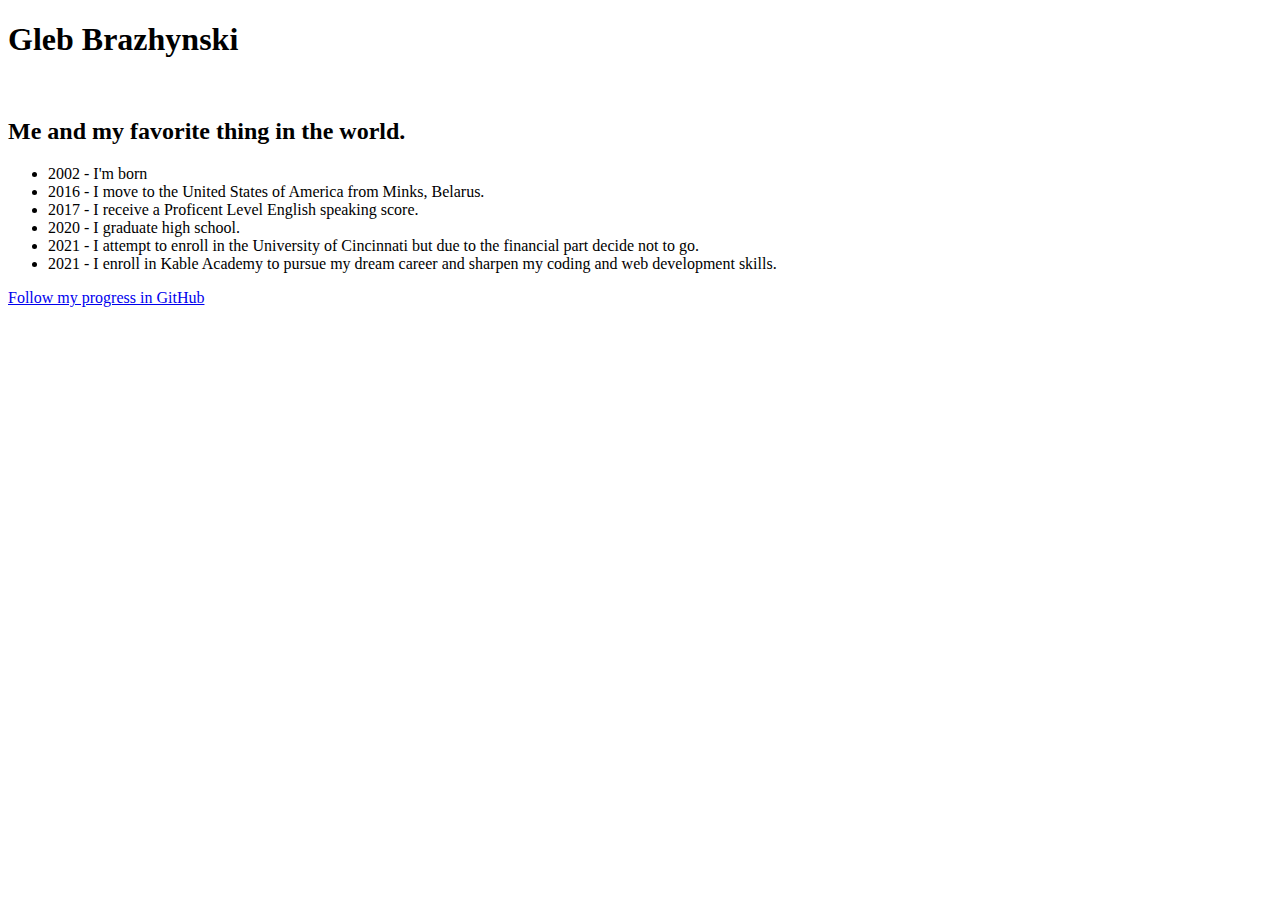
==== index.html @ bc8b9d33 "pushing aboutMe" ====
<!DOCTYPE html>
<html lang="en">
<head>
    <meta charset="UTF-8">
    <meta name="viewport" content="width=device-width, initial-scale=1.0">
    <link rel="stylesheet" href="style.css">
    <title>Document</title>
</head>
<body>
    <h1>Gleb Brazhynski</h1>
    <img src="https://www.upload.ee/image/13509149/IMG_6633.JPG" alt="">
    <h2>Me and my favorite thing in the world.</h2>

    <ul>
        <li>2002 - I'm born</li>
        <li>2016 - I move to the United States of America from Minks, Belarus.</li>
        <li>2017 - I receive a Proficent Level English speaking score. </li>
        <li>2020 - I graduate high school.</li>
        <li>2021 - I attempt to enroll in the University of Cincinnati but due to the financial part decide not to go.</li>
        <li>2021 - I enroll in Kable Academy to pursue my dream career and sharpen my coding and web development skills.</li>
    
    </ul>
    <a href="https://github.com/hlebbrazhysnki">Follow my progress in GitHub</a>
</body>
</html>
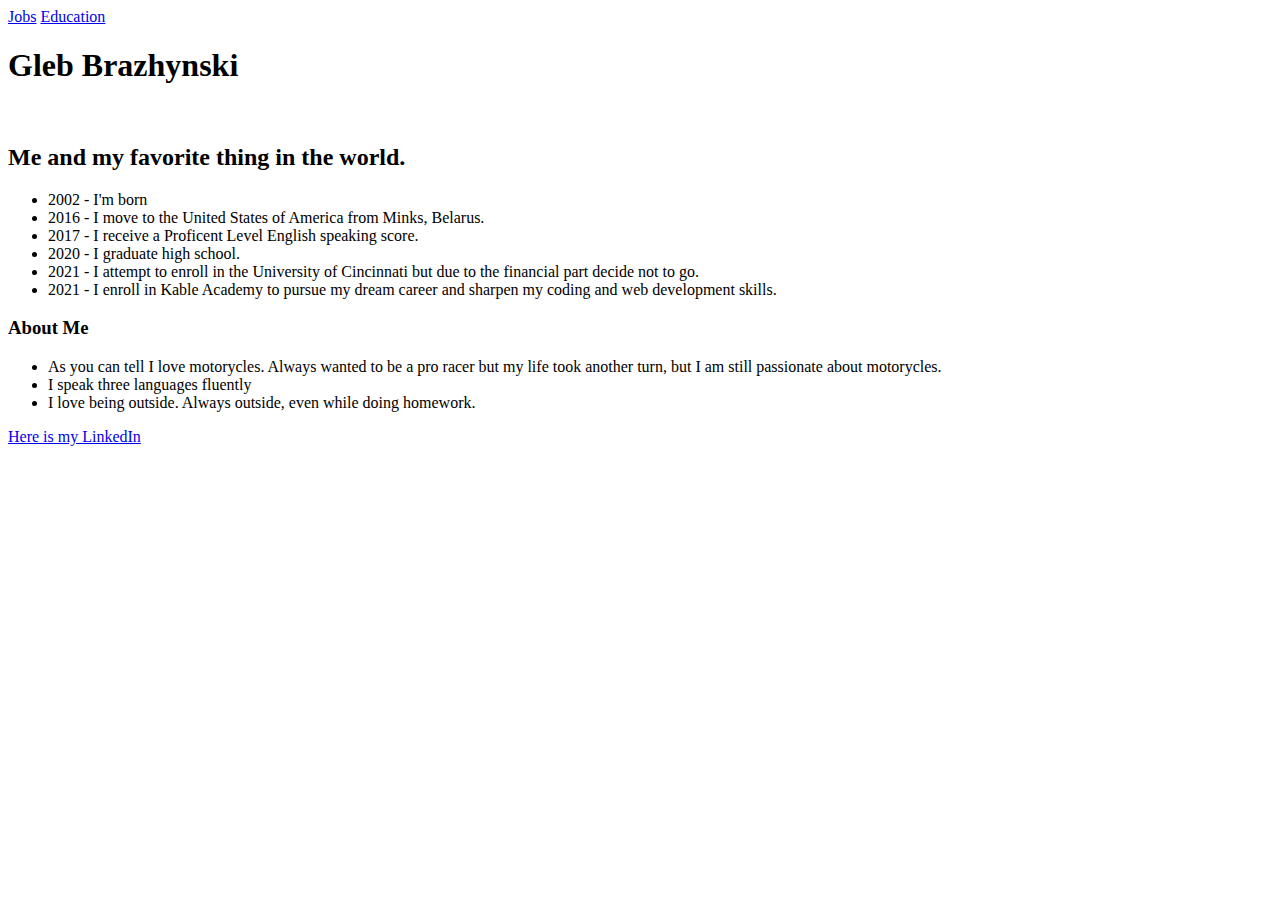
==== commit e23d5ab6: "updated aboutMe" ====
--- a/index.html
+++ b/index.html
@@ -7,6 +7,10 @@
     <title>Document</title>
 </head>
 <body>
+
+    <a href="./jobs.html">Jobs</a>
+    <a href="./education.html">Education</a>
+
     <h1>Gleb Brazhynski</h1>
     <img src="https://www.upload.ee/image/13509149/IMG_6633.JPG" alt="">
     <h2>Me and my favorite thing in the world.</h2>
@@ -20,6 +24,21 @@
         <li>2021 - I enroll in Kable Academy to pursue my dream career and sharpen my coding and web development skills.</li>
     
     </ul>
-    <a href="https://github.com/hlebbrazhysnki">Follow my progress in GitHub</a>
+
+    <h3>About Me</h3>
+        <ul>
+            <li> As you can tell I love motorycles. Always wanted to be a pro racer but my life took another turn, but I am still passionate about motorycles.</li>
+            <li>I speak three languages fluently</li>
+            <li>I love being outside. Always outside, even while doing homework. </li>
+        </ul>
+
+
+
+
+
+    <a href="https://www.linkedin.com/in/hleb-brazhynski-406a49219/">Here is my LinkedIn</a>
+
+    
+
 </body>
 </html>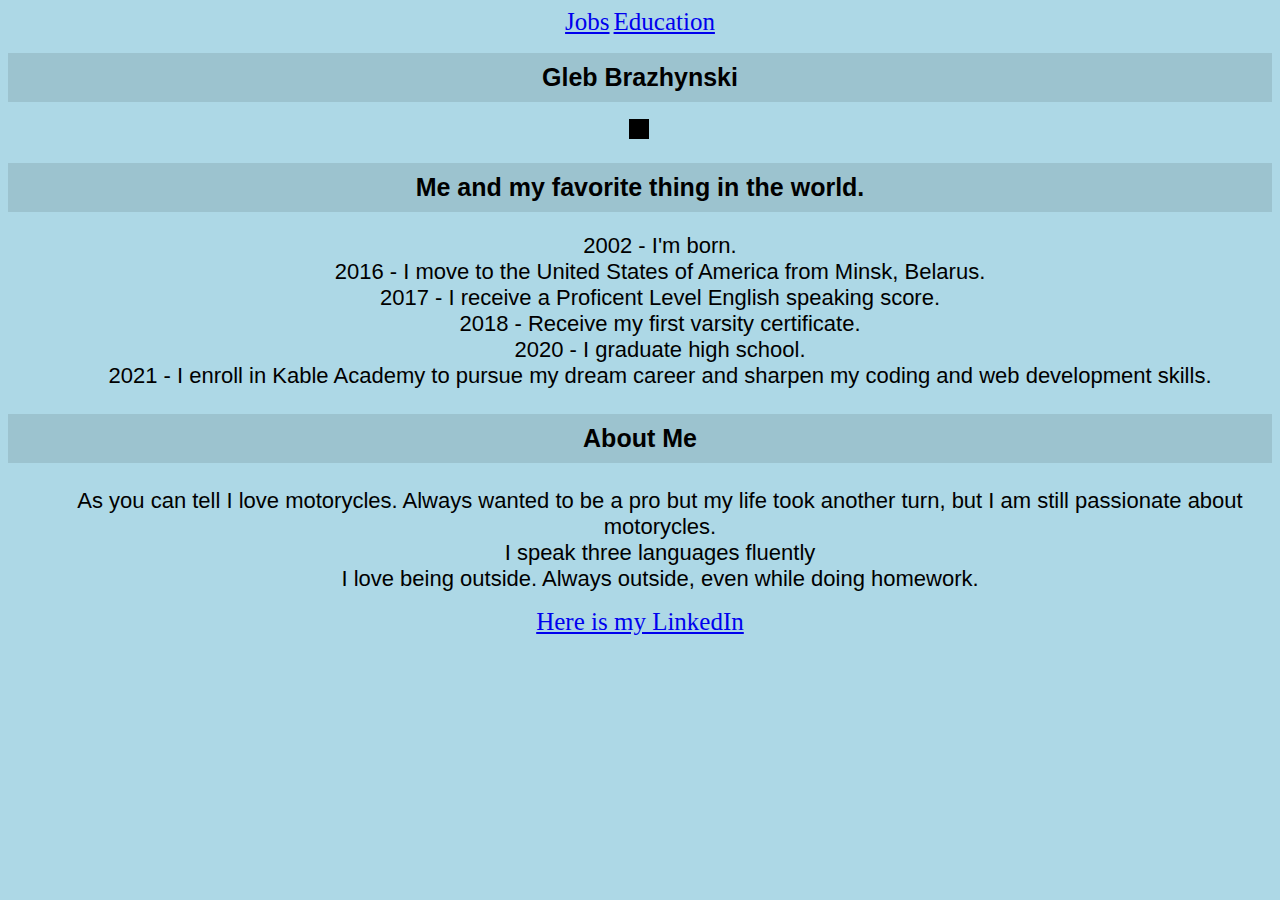
==== commit 19a6fa04: "pushingpart3AboutMe" ====
--- a/index.html
+++ b/index.html
@@ -16,18 +16,18 @@
     <h2>Me and my favorite thing in the world.</h2>
 
     <ul>
-        <li>2002 - I'm born</li>
-        <li>2016 - I move to the United States of America from Minks, Belarus.</li>
+        <li>2002 - I'm born.</li>
+        <li>2016 - I move to the United States of America from Minsk, Belarus.</li>
         <li>2017 - I receive a Proficent Level English speaking score. </li>
+        <li>2018 - Receive my first varsity certificate.</li>
         <li>2020 - I graduate high school.</li>
-        <li>2021 - I attempt to enroll in the University of Cincinnati but due to the financial part decide not to go.</li>
         <li>2021 - I enroll in Kable Academy to pursue my dream career and sharpen my coding and web development skills.</li>
     
     </ul>
 
     <h3>About Me</h3>
         <ul>
-            <li> As you can tell I love motorycles. Always wanted to be a pro racer but my life took another turn, but I am still passionate about motorycles.</li>
+            <li> As you can tell I love motorycles. Always wanted to be a pro but my life took another turn, but I am still passionate about motorycles.</li>
             <li>I speak three languages fluently</li>
             <li>I love being outside. Always outside, even while doing homework. </li>
         </ul>
--- a/style.css
+++ b/style.css
@@ -0,0 +1,65 @@
+img{
+    width: 500px;
+    border: 10px solid rgb(0, 0, 0);
+    position: relative;
+    right: 1px;
+
+}
+
+body {
+    background-color:lightblue; 
+    text-align: center;
+
+}
+    h1{
+        text-align: center;
+        background-color: rgba(8, 8, 8, 0.1);
+        padding: 10px;
+        font-size: 25px;
+        font-family: sans-serif;
+    }
+
+    h2{
+        font-family: sans-serif;
+        font-size: 20px;
+        text-align: center;
+        background-color: rgba(8, 8, 8, 0.1);
+        padding: 10px;
+        font-size: 25px;
+        font-family: sans-serif;
+
+    }
+
+    li{
+        font-size: 22px;
+        font-family: sans-serif;
+    }
+
+    h3{
+        text-align: center;
+        background-color: rgba(8, 8, 8, 0.1);
+        padding: 10px;
+        font-size: 25px;
+        font-family: sans-serif;
+        }
+
+    a{
+        font-size: 25px;
+    }
+    ul{
+        list-style-type: none;
+    }
+
+    ol{
+        list-style-type: none;
+    }
+
+  
+    
+
+
+          
+    
+     
+        
+    